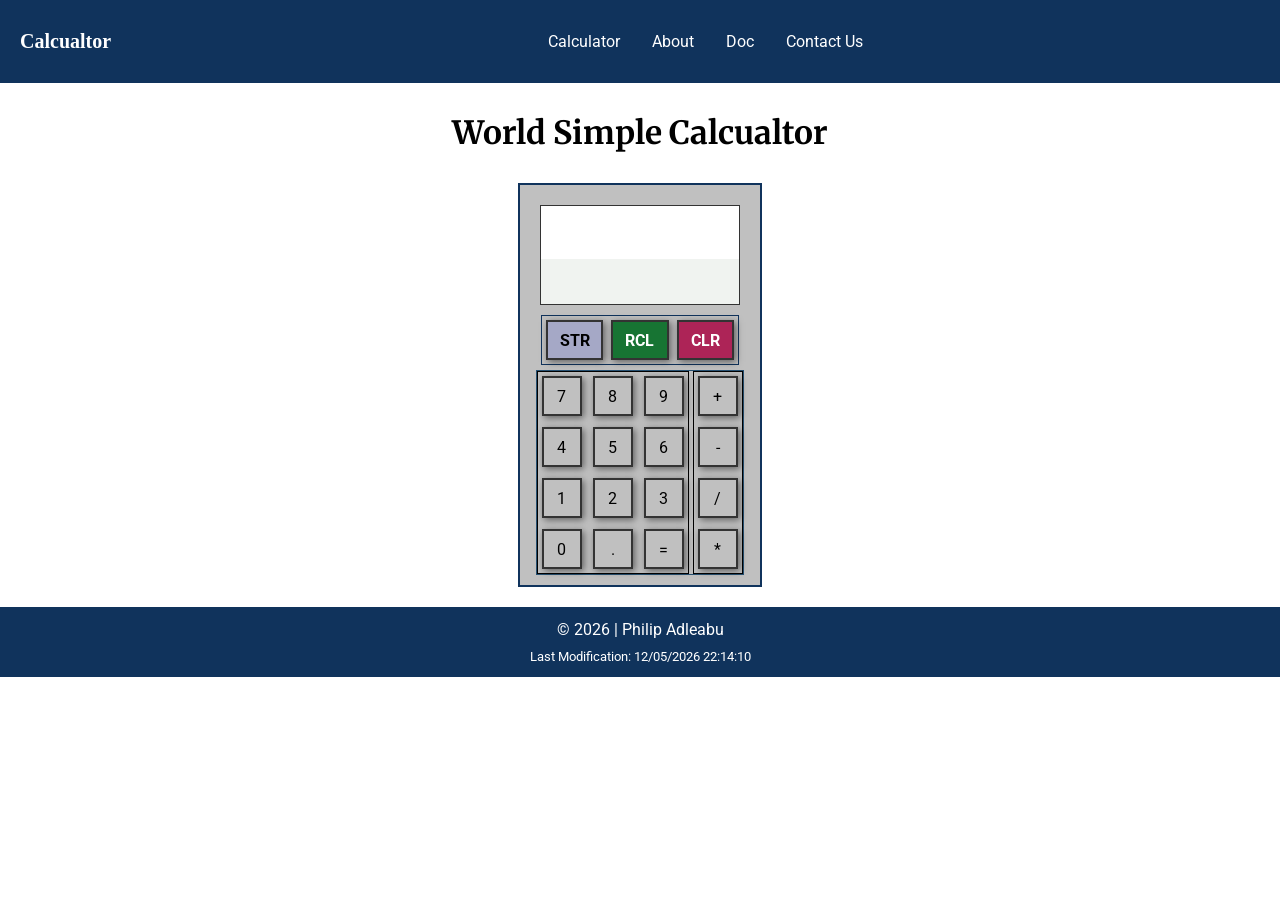
==== project/index.html @ 367f13cc "added the javascript code to evaluate the computing expression." ====
<!DOCTYPE html>
<html lang="en">
    <head>
        <meta charset="utf-8">
        <meta name="viewport" content="width=device-width, initial-scale=1.0">
        <meta name="description" content="WDD 131 - Dynamic web fundamentals, Online web-based calculator, Dev Commnunity, css tricks, javascript code">
        <meta name="author" content="Philip Adelabu">
        <link rel="preconnect" href="https://fonts.googleapis.com">
        <link rel="preconnect" href="https://fonts.gstatic.com" crossorigin>
        <link href="https://fonts.googleapis.com/css2?family=Merriweather:ital,opsz,wght@0,18..144,300..900;1,18..144,300..900&family=Roboto:ital,wght@0,100..900;1,100..900&display=swap" rel="stylesheet">
        
        <link rel="stylesheet" href="styles/project.css">
        <link rel="stylesheet" href="styles/project-large.css">
     
        <script src="scripts/project.js" defer></script>
        <script src="scripts/getdates.js" defer></script>
       
        <title> Web-based Calculator </title>
 
    </head>
        <body>
            <header>
                <h1 id="title">Calcualtor</h1>
                <nav>
                    <ul class="navigation">
                        <li><a href="calculator.html"  title="Calculator Page">Calculator</a></li>
                        <li><a href="about.html" title="About Page" class="active">About</a></li>
                        <li><a href="doc.html"  title="Document Page">Doc</a></li>
                        <li><a href="contact.html"  title="Contactu us Page">Contact Us</a></li>
                    </ul>
                </nav>
                <button type="button" id="menu" aria-label="humburger"></button>
            </header>
            <main>
                <h2>World Simple Calcualtor</h2>
                
                <div class="div-calculator">   
                       <div class="frame">
                            <div id="display">
                                 <div class="area-display">
                                       <div class="display-char" id="display-input"></div>
                                       <div class="display-char" id="display-result"></div>
                                 </div>
                            </div>
                            <div class="special-function">
                              <div onclick="getChar(this);" class="key memory">STR</div>
                              <div onclick="getChar(this);" class="key recall">RCL</div>
                              <div onclick="getChar(this);" class="key clear">CLR</div>
                            </div>
                            <div id="keypad">
                                <div id="number-key">
                                    <div onclick="getChar(this);" class="key number">7</div>
                                    <div onclick="getChar(this);" class="key number">8</div>
                                    <div onclick="getChar(this);" class="key number">9</div>
                                    <div onclick="getChar(this);" class="key number">4</div>
                                    <div onclick="getChar(this);" class="key number">5</div>
                                    <div onclick="getChar(this);" class="key number">6</div>
                                    <div onclick="getChar(this);" class="key number">1</div>
                                    <div onclick="getChar(this);" class="key number">2</div>
                                    <div onclick="getChar(this);" class="key number">3</div>
                                    <div onclick="getChar(this);" class="key number">0</div>
                                    <div onclick="getChar(this);" class="key number">.</div>
                                    <div onclick="getChar(this);" class="key number">=</div>
                                </div>
                                <div id="operator-key">
                                    <div onclick="getChar(this);" class="key operator">+</div>
                                    <div onclick="getChar(this);" class="key operator">-</div>
                                    <div onclick="getChar(this);" class="key operator">/</div>
                                    <div onclick="getChar(this);" class="key operator">*</div>
                                </div>
                            </div>
                        </div>
                    </div>
            
            </main>
            <footer>
                  <p> &copy; <span id="currentyear"></span> | Philip Adleabu </p>
                <p id="lastModified"></p>
            </footer>
        </body>
    
</html>
---- project/styles/project.css ----
:root {
    --primary-color: #10335c;
    --secondary-color:  #275172;
    --accent-color: #495c4c;
    --heading-font: 'Merriweather', serif;
    --body-font: "Roboto", sans-serif;
}

* {
    margin: 0;
    padding: 0;
    box-sizing: border-box;
}

body {
    font-family: var(--body-font);
    color: var(--accent1-color);
}


header, footer {
    width: 100%;
    margin: 0 auto;
    background-color: var(--primary-color);
}

h1, h2, h3 {
    font-family: var(--heading-font);
}
main {
    margin: 1rem auto;
    max-width: fit-content;
    align-content: center; 
}

main > h2 {
   text-align: center;
   margin: 10px; 
   margin-bottom: 30px;  
}

.div-section {
    display: grid;
    grid-template-columns: 1fr;
    grid-gap: 8px;
    margin-left: 30px;
}

.div-calcuator {
    display: grid;
    grid-template-columns: 1fr;
    grid-gap: 8px;
    margin-left: 30px;
}

.frame {
   margin: 0 auto;
   display: grid;
   grid-template-columns: 1fr;
   padding: 10px;
   border: 2px solid var(--primary-color);
   justify-content: center;
   place-items: center;
   background-color: silver;
   height: auto;
   width: fit-content;
}



#keypad {
   display: grid;
   grid-template-columns: 3fr 1fr;
   grid-gap: 4px; 
   border: 1px solid var(--secondary-color);
}

.key{
    border: 2px solid  #333;
    text-align: center;
    align-items: center;
    align-content: center;
    margin: 4px;
    box-shadow: 2px 2px 7px rgba(0, 0, 0, 0.5);
    width: 40px;
    height: 40px;
}

.key:hover {
    background-color: var(--secondary-color);
    color: #fff;
    font-size: 18px;
    font-weight: bold;
    cursor: pointer;
}

.key:active {
    box-shadow: none;
    transform: translateY(2px);
    background-color: #fff;
    color: var(--primary-color)
}

.memory,.recall, .clear {
   text-align: center;
   color: #fff;
   width: auto;
}

.memory {
    background-color: rgba(163, 166, 199, 0.911);
    color: #000;
}

.recall {
    background-color: rgba(7, 109, 38, 0.911);
    color: #fff;
}

.clear {
    background-color: rgba(172, 21, 78, 0.911);
}


#number-key {
    display: grid;
    grid-template-columns: 1fr 1fr 1fr;
    grid-gap: 3px;
    border: 1px solid black;
}

#operator-key {
    display: grid;
    grid-template-columns: 1fr;
    grid-gap: 3px;
    border: 1px solid black;
}

.area-display {
    width: 200px;
    height: 100px;
    border: 1px solid  #333;
    background-color: #fff;
    margin: 10px;
}

.area-display div {
    margin-top: 4px;
    width: 100%;
    height: 45px;
    overflow: hidden;
}

.display-char {
    float: left;
    text-align: right;
    align-content: center;
    padding: 4px;
    
}

#display-result {
    font-weight: bold;
    margin-left: 0px;
    margin-right: 0px;
    background-color: #f0f3f0;
    overflow: hidden;
}

.special-function {
    display: grid;
    grid-template-columns: 1fr 1fr 1fr;
    color: #fff;
    font-weight: bold;
    border: 1px solid var(--primary-color);
    margin-bottom: 5px;
    width: 90%;
}




header {
    margin-bottom: 20px;
    display: flex;
    flex-direction: row;
    align-items: center;
}


#title {
    text-align: left;
    color: #fff;
    padding: 20px;
    font-size: 20px;
    font-weight: bold;
}



h1 {
	text-align: left;
	font-family: times, serif;
	font-size: 1.5rem;
	margin-left: 1rem;
}



nav {
	max-width: 700px;
	margin: 1rem auto;
}

/* small view navigation */
#menu {
	font-size: 1.5rem;
	border: 0;
	background: none;
	color: #000;
	position: absolute;
	top: 1rem;
	right: 1rem;
}

#menu::before {
	content: "☰";
    color: #fff;
}

#menu.open::before {
	content: "❌";
}

.navigation {
	display: flex;
	flex-direction: column;
	justify-content: space-around;
	list-style: none;
	color: #fff;
}

.navigation a {
	display: none;
	padding: 1rem;
	text-align: center;
	text-decoration: none;
	color: #fff;
}
.navigation a:hover {
	background-color: #bbb;
	color: #333;
	font-weight: 700;
}

/* when the button is clicked - the open class is toggled (added/removed) */
.open a {
	display: block;
}

.active::before { 
	content: "";  /* just a wayfinding symbol for the user */
}



footer {
    background-color: var(--primary-color);
    color: #fff;
    text-align: center;
    align-items: center;
    align-content: center;
    height: 70px; 
    margin-top: 20px;
}

footer p {
    font-size: 16px;
}

#lastModified {
    font-size: 13px;
    margin-top: 10px;
}
---- project/styles/project-large.css ----
@media screen and (min-width: 500px){


 .div-section {
    display: grid;
    grid-template-columns: 1fr 1fr;
    grid-gap: 8px;
 }

  h1 {
		font-size: 2.5rem;
		margin-left: 0;
		text-align: center;
	}

	h2 {
		font-size: 2rem;
		text-align: center;
	}

	#menu {
		display: none; /* hide hamburger button */
	}

	.navigation {
		flex-direction: row;
	}

	.navigation a {
		display: block;
		flex: 1 1 100%;
	}

}
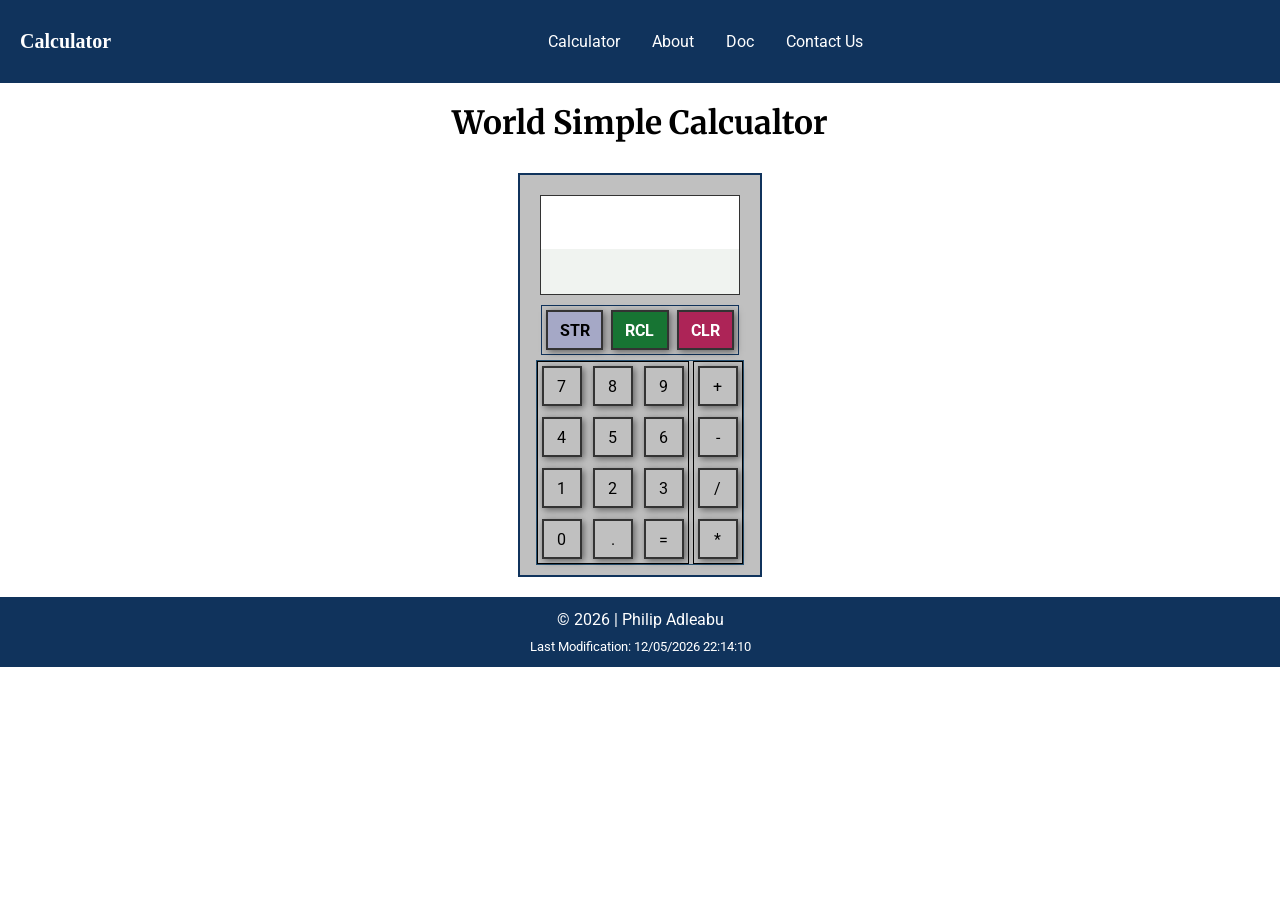
==== commit bc907e05: "commit most of the calculator project" ====
--- a/project/index.html
+++ b/project/index.html
@@ -20,7 +20,7 @@
     </head>
         <body>
             <header>
-                <h1 id="title">Calcualtor</h1>
+                <h1 id="title">Calculator</h1>
                 <nav>
                     <ul class="navigation">
                         <li><a href="calculator.html"  title="Calculator Page">Calculator</a></li>
--- a/project/styles/project.css
+++ b/project/styles/project.css
@@ -29,15 +29,24 @@
 }
 main {
     margin: 1rem auto;
-    max-width: fit-content;
+    width: fit-content;
     align-content: center; 
-}
-
-main > h2 {
+    align-items: center;
+    padding: 0px 40px;
+}
+
+main > p  {
    text-align: center;
    margin: 10px; 
-   margin-bottom: 30px;  
-}
+   margin-bottom: 30px; 
+   width: 350px; 
+}
+
+main > h2 {
+		font-size: 2rem;
+		text-align: center;
+        margin-bottom: 30px;
+	}
 
 .div-section {
     display: grid;
@@ -283,8 +292,56 @@
     margin-top: 10px;
 }
 
-
-
-
-
-
+/* Section that handles the form of the contact page */
+
+
+input[type=text], input[type=email], textarea, #submit {
+    width: 96%;
+    border-radius: 2px;
+    font-size: 16px;
+    padding: 4px 5px;
+}
+
+textarea {
+    margin-bottom: 0px;
+}
+
+input:focus, select:focus, textarea:focus {
+    border: 1px solid var(--primary-color);
+}
+
+form {
+    background-color: #eee;
+    padding: 0px 20px 20px 20px;
+    border: 2px solid var(--secondary-color); 
+    margin: 0 auto;
+    width: 300px;
+}
+
+#submit {
+   background-color: rgb(19, 20, 51);
+   color: #fff;
+   text-align: center;
+   padding: 10px;
+   margin-top: 6px;
+}
+
+label {
+    display: block;
+    font-weight: 500;
+    margin-top: 30px;
+    margin-bottom: 6px;
+}
+
+.star {
+    color: red;
+    font-weight: bolder;
+    font-size: 18px;
+}
+
+
+
+
+
+
+
--- a/project/styles/project-large.css
+++ b/project/styles/project-large.css
@@ -14,10 +14,7 @@
 		text-align: center;
 	}
 
-	h2 {
-		font-size: 2rem;
-		text-align: center;
-	}
+	
 
 	#menu {
 		display: none; /* hide hamburger button */
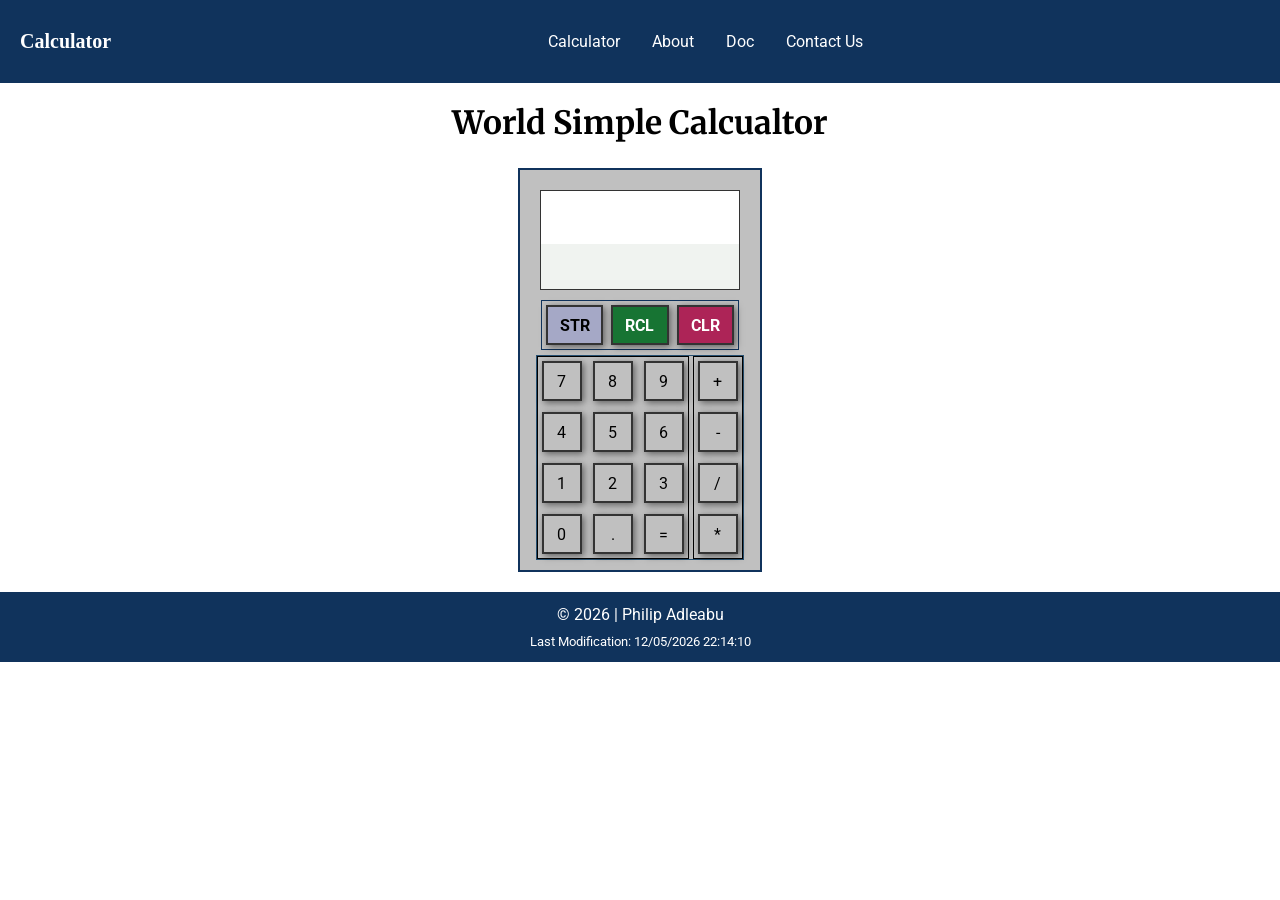
==== commit f0c6cdc7: "Making some final adjustement to the assignment" ====
--- a/project/index.html
+++ b/project/index.html
@@ -20,7 +20,7 @@
     </head>
         <body>
             <header>
-                <h1 id="title">Calculator</h1>
+                   <h1 id="title">Calculator</h1>
                 <nav>
                     <ul class="navigation">
                         <li><a href="calculator.html"  title="Calculator Page">Calculator</a></li>
@@ -43,30 +43,30 @@
                                  </div>
                             </div>
                             <div class="special-function">
-                              <div onclick="getChar(this);" class="key memory">STR</div>
-                              <div onclick="getChar(this);" class="key recall">RCL</div>
-                              <div onclick="getChar(this);" class="key clear">CLR</div>
+                              <div  class="key memory keys">STR</div>
+                              <div  class="key recall keys">RCL</div>
+                              <div  class="key clear keys">CLR</div>
                             </div>
                             <div id="keypad">
                                 <div id="number-key">
-                                    <div onclick="getChar(this);" class="key number">7</div>
-                                    <div onclick="getChar(this);" class="key number">8</div>
-                                    <div onclick="getChar(this);" class="key number">9</div>
-                                    <div onclick="getChar(this);" class="key number">4</div>
-                                    <div onclick="getChar(this);" class="key number">5</div>
-                                    <div onclick="getChar(this);" class="key number">6</div>
-                                    <div onclick="getChar(this);" class="key number">1</div>
-                                    <div onclick="getChar(this);" class="key number">2</div>
-                                    <div onclick="getChar(this);" class="key number">3</div>
-                                    <div onclick="getChar(this);" class="key number">0</div>
-                                    <div onclick="getChar(this);" class="key number">.</div>
-                                    <div onclick="getChar(this);" class="key number">=</div>
+                                    <div  class="key number keys">7</div>
+                                    <div  class="key number keys">8</div>
+                                    <div  class="key number keys">9</div>
+                                    <div  class="key number keys">4</div>
+                                    <div  class="key number keys">5</div>
+                                    <div  class="key number keys">6</div>
+                                    <div  class="key number keys">1</div>
+                                    <div  class="key number keys">2</div>
+                                    <div  class="key number keys">3</div>
+                                    <div class="key number keys">0</div>
+                                    <div  class="key number keys">.</div>
+                                    <div  class="key number keys">=</div>
                                 </div>
                                 <div id="operator-key">
-                                    <div onclick="getChar(this);" class="key operator">+</div>
-                                    <div onclick="getChar(this);" class="key operator">-</div>
-                                    <div onclick="getChar(this);" class="key operator">/</div>
-                                    <div onclick="getChar(this);" class="key operator">*</div>
+                                    <div class="key operator keys">+</div>
+                                    <div  class="key operator keys">-</div>
+                                    <div  class="key operator keys">/</div>
+                                    <div  class="key operator keys">*</div>
                                 </div>
                             </div>
                         </div>
--- a/project/styles/project.css
+++ b/project/styles/project.css
@@ -28,24 +28,23 @@
     font-family: var(--heading-font);
 }
 main {
-    margin: 1rem auto;
+    margin: 0 auto;
     width: fit-content;
     align-content: center; 
     align-items: center;
     padding: 0px 40px;
+    text-align: center;
 }
 
 main > p  {
-   text-align: center;
    margin: 10px; 
    margin-bottom: 30px; 
-   width: 350px; 
 }
 
 main > h2 {
 		font-size: 2rem;
 		text-align: center;
-        margin-bottom: 30px;
+        margin-bottom: 25px;
 	}
 
 .div-section {
@@ -314,8 +313,8 @@
     background-color: #eee;
     padding: 0px 20px 20px 20px;
     border: 2px solid var(--secondary-color); 
+    width: 300px;
     margin: 0 auto;
-    width: 300px;
 }
 
 #submit {
@@ -334,14 +333,19 @@
 }
 
 .star {
-    color: red;
+    color: #000;
     font-weight: bolder;
     font-size: 18px;
 }
 
-
-
-
-
-
-
+img {
+    border-radius: 4px;
+    margin-bottom: 20px;
+}
+
+
+
+
+
+
+
--- a/project/styles/project-large.css
+++ b/project/styles/project-large.css
@@ -1,5 +1,6 @@
 
 @media screen and (min-width: 500px){
+
 
 
  .div-section {
